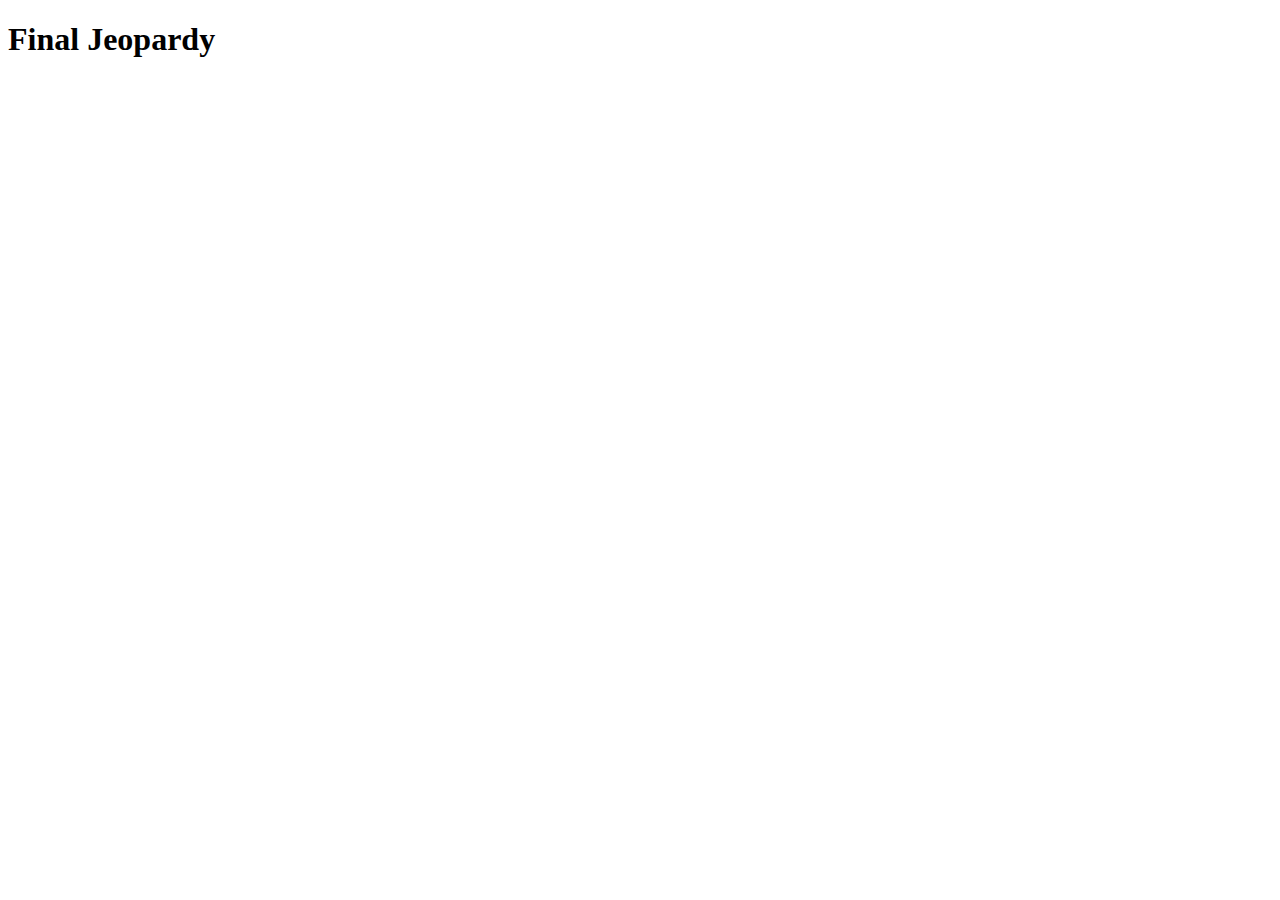
==== final-jeopardy.html @ ec2a7424 "Initial commit" ====
<!DOCTYPE html>
<html lang="en">
  <head>
    <meta charset="UTF-8" />
    <meta http-equiv="X-UA-Compatible" content="IE=edge" />
    <meta name="viewport" content="width=device-width, initial-scale=1.0" />
    <title>Final Jeopardy</title>
  </head>
  <body>
    <h1>Final Jeopardy</h1>
    <!-- Do not change the script source. Allows import/export to work. -->
    <script src="./scripts/index.js" type="module"></script>
  </body>
</html>
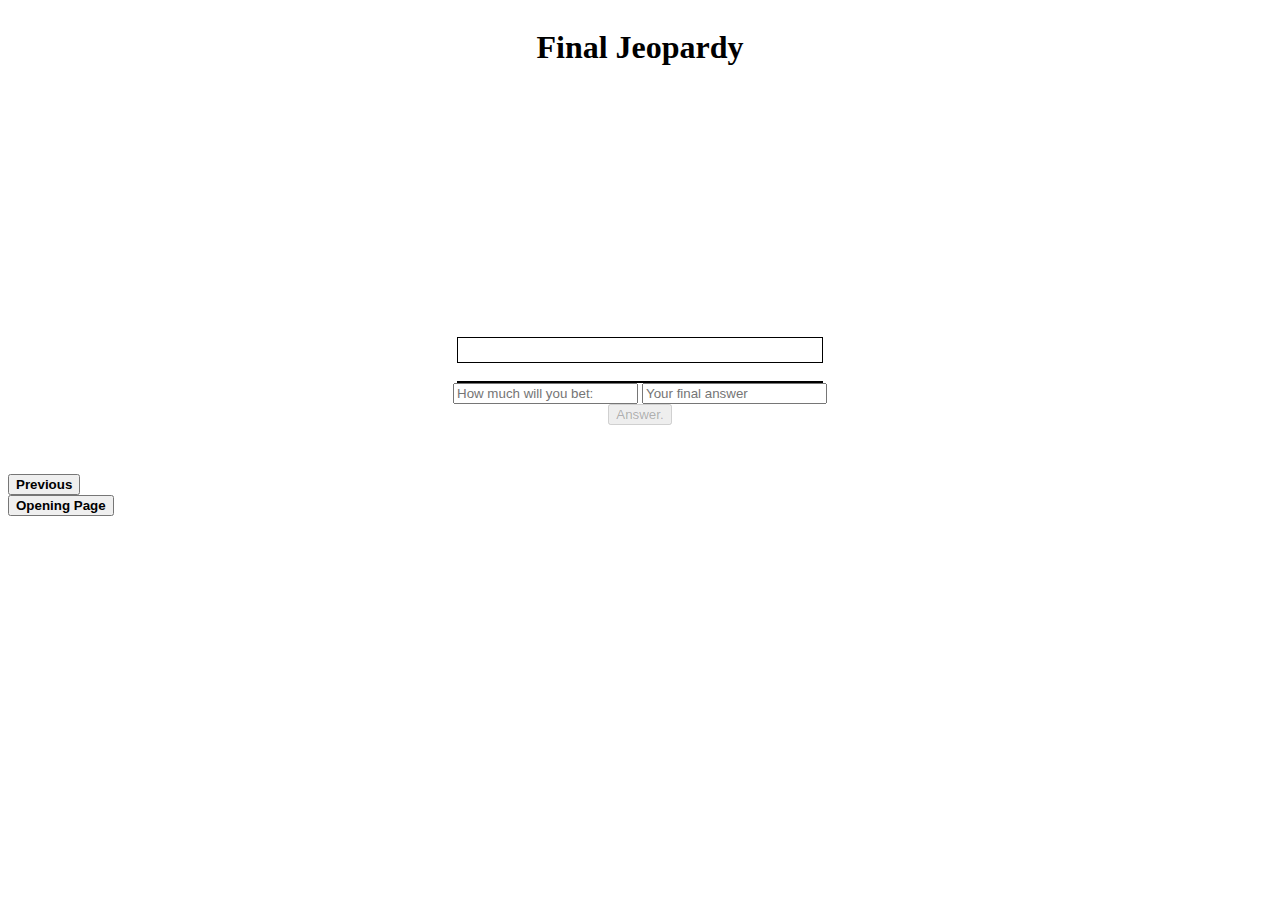
==== commit 99e6e0fd: "'First' submission" ====
--- a/final-jeopardy.html
+++ b/final-jeopardy.html
@@ -4,11 +4,47 @@
     <meta charset="UTF-8" />
     <meta http-equiv="X-UA-Compatible" content="IE=edge" />
     <meta name="viewport" content="width=device-width, initial-scale=1.0" />
+    <link rel="stylesheet" href="./styles/final.css">
     <title>Final Jeopardy</title>
   </head>
   <body>
     <h1>Final Jeopardy</h1>
-    <!-- Do not change the script source. Allows import/export to work. -->
+    <div class="container">
+    <b><table>
+      <th>Final Question</th>
+    </table>
+    <table>
+    <tr>Are you willing to admit what you did, to Mr.Trebek?</tr>
+  </table></b>
+  <div class="gpi">
+    <form action="####">
+      <input type="number" placeholder="How much will you bet:">
+      <input type="text" placeholder="Your final answer">
+    </form>
+      <input type="button" value="Answer." id="guessBtn"></input>
+     
+    </div>
+</div>
+
+
+
+
+
+
+
+
+
+
+
+
+
+
+
+<!-- Admin Navigation -->
+<a href="http://127.0.0.1:5500/ptsb-jan-2023/Projects/jeopardy/round-2.html"><button><b>Previous</b></button></a>
+<a href="http://127.0.0.1:5500/ptsb-jan-2023/Projects/jeopardy/index.html"><button><b>Opening Page</b></button></a>
+
+    <!-- Do not change the script source. Allows import/export to work. Also keep it at the bottom. -->
     <script src="./scripts/index.js" type="module"></script>
   </body>
 </html>
--- a/styles/final.css
+++ b/styles/final.css
@@ -0,0 +1,38 @@
+body {
+    display: flex;
+    flex-direction: column;
+    background-image: url("https://media.distractify.com/brand-img/yifT6fx1B/0x0/final-jeopardy-1639404433135.jpeg");
+    background-size: cover;
+}
+
+h1 {
+    text-align: center;
+}
+
+.container {
+    display: flex;
+	flex-direction: column;
+    margin-top: 200px;
+	align-items: center;
+	align-self: center;
+    border: 1px solid white;
+	padding-top: 3em;
+   padding-bottom: 3em;
+   padding-left: 3em;
+   padding-right: 3em;
+   color: white;
+   background-image: url(https://cdn.discordapp.com/attachments/684267405874429993/1044271562922143794/image.png);
+   background-size:cover;
+}
+
+table {
+    display: flex;
+	flex-direction: column;
+	align-items: center;
+	border: 1px solid black;
+	
+}
+
+.gpi {
+text-align: center;
+}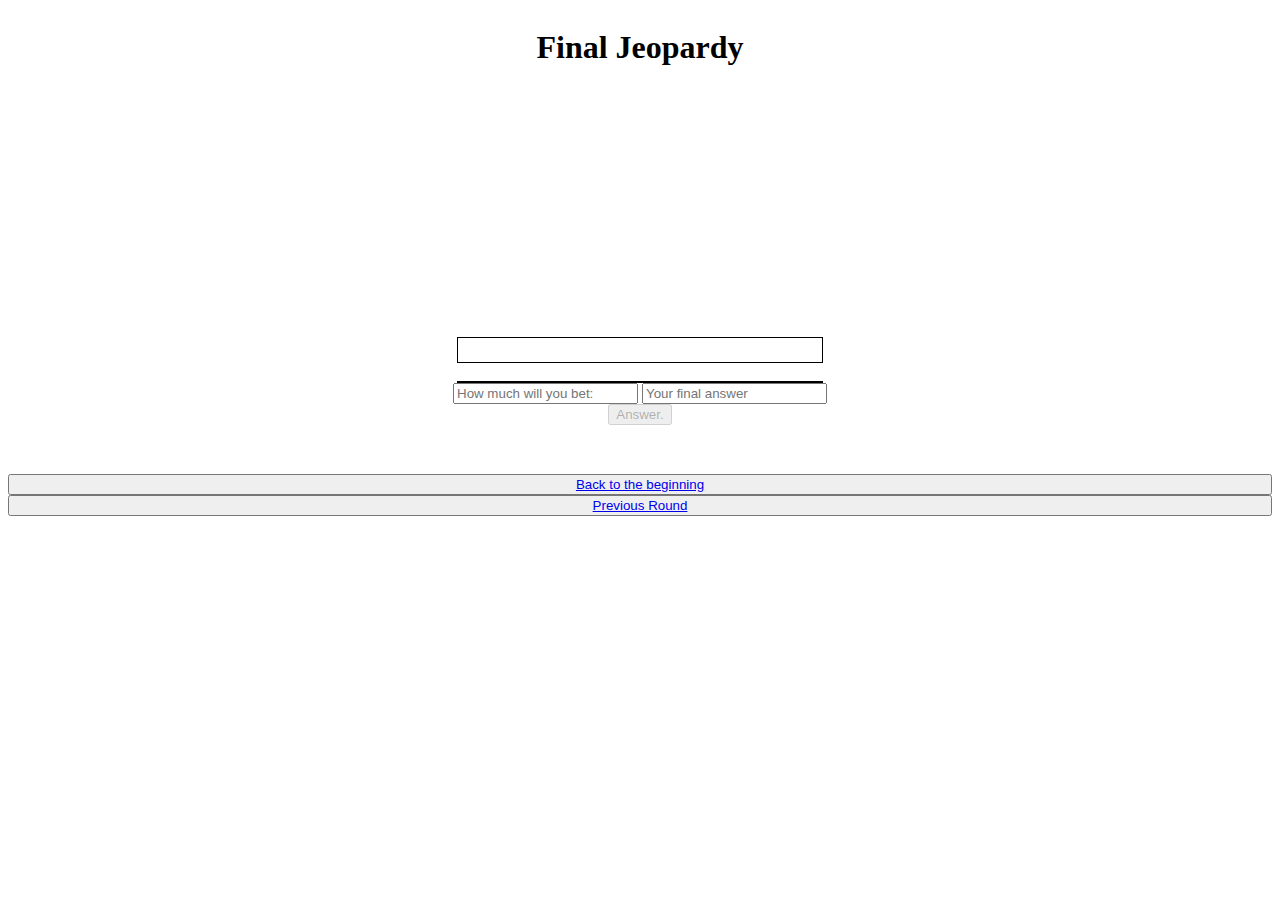
==== commit 6c243f48: "First submission part2" ====
--- a/final-jeopardy.html
+++ b/final-jeopardy.html
@@ -27,22 +27,13 @@
 </div>
 
 
-
-
-
-
-
-
-
-
-
-
-
-
-
 <!-- Admin Navigation -->
-<a href="http://127.0.0.1:5500/ptsb-jan-2023/Projects/jeopardy/round-2.html"><button><b>Previous</b></button></a>
-<a href="http://127.0.0.1:5500/ptsb-jan-2023/Projects/jeopardy/index.html"><button><b>Opening Page</b></button></a>
+<button>
+  <a href="index.html">Back to the beginning</a>
+</button>
+<button>
+  <a href="round-2.html">Previous Round</a>
+</button>
 
     <!-- Do not change the script source. Allows import/export to work. Also keep it at the bottom. -->
     <script src="./scripts/index.js" type="module"></script>
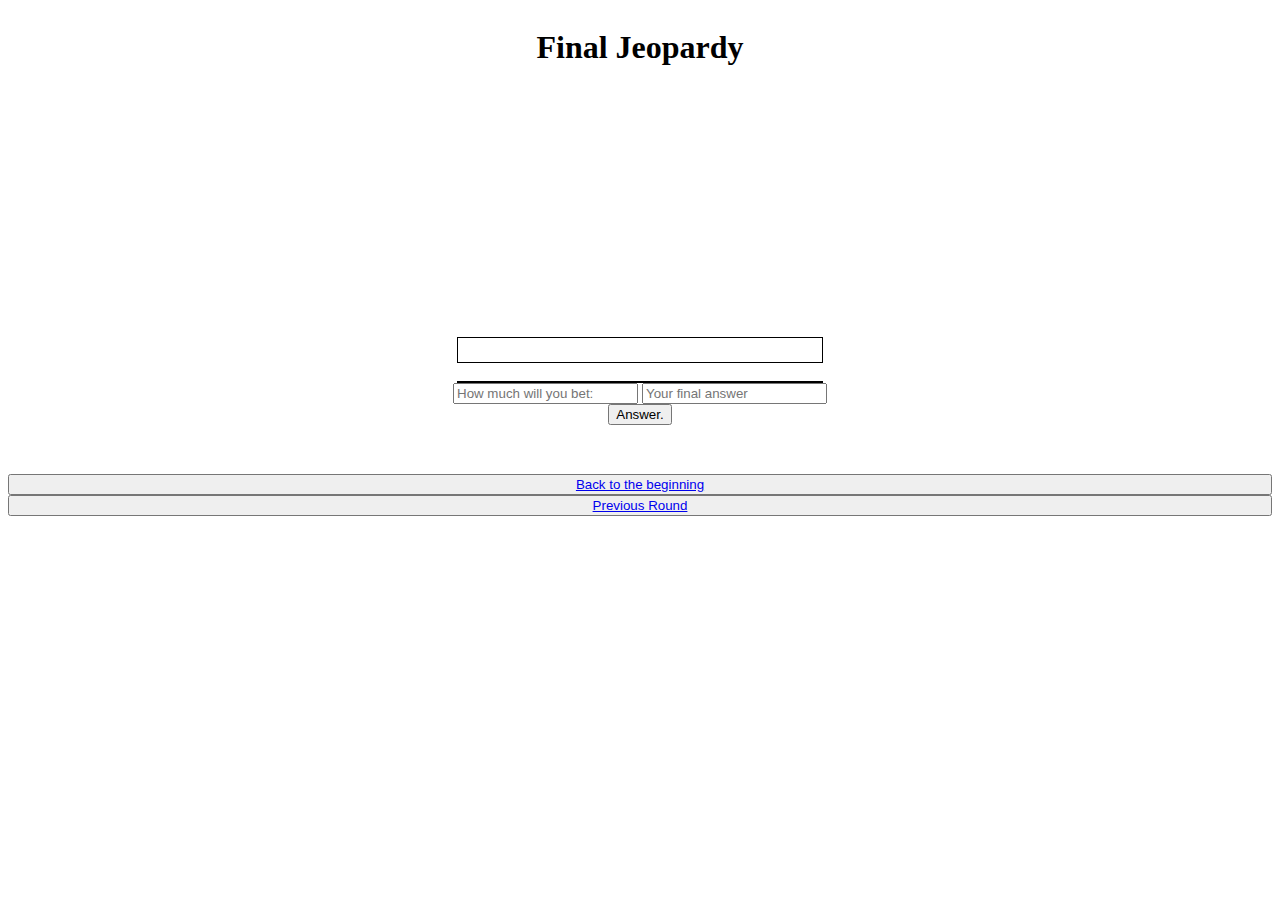
==== commit 5abf9c28: "Official resubmission" ====
--- a/final-jeopardy.html
+++ b/final-jeopardy.html
@@ -13,6 +13,7 @@
     <b><table>
       <th>Final Question</th>
     </table>
+
     <table>
     <tr>Are you willing to admit what you did, to Mr.Trebek?</tr>
   </table></b>
@@ -29,6 +30,7 @@
 
 <!-- Admin Navigation -->
 <button>
+  <!-- This allows you to go straight back to the landing page(Beginning) -->
   <a href="index.html">Back to the beginning</a>
 </button>
 <button>
--- a/styles/final.css
+++ b/styles/final.css
@@ -9,6 +9,7 @@
     text-align: center;
 }
 
+/* Don't touch. Carefully crafted to fit the image in just the right way. */
 .container {
     display: flex;
 	flex-direction: column;
